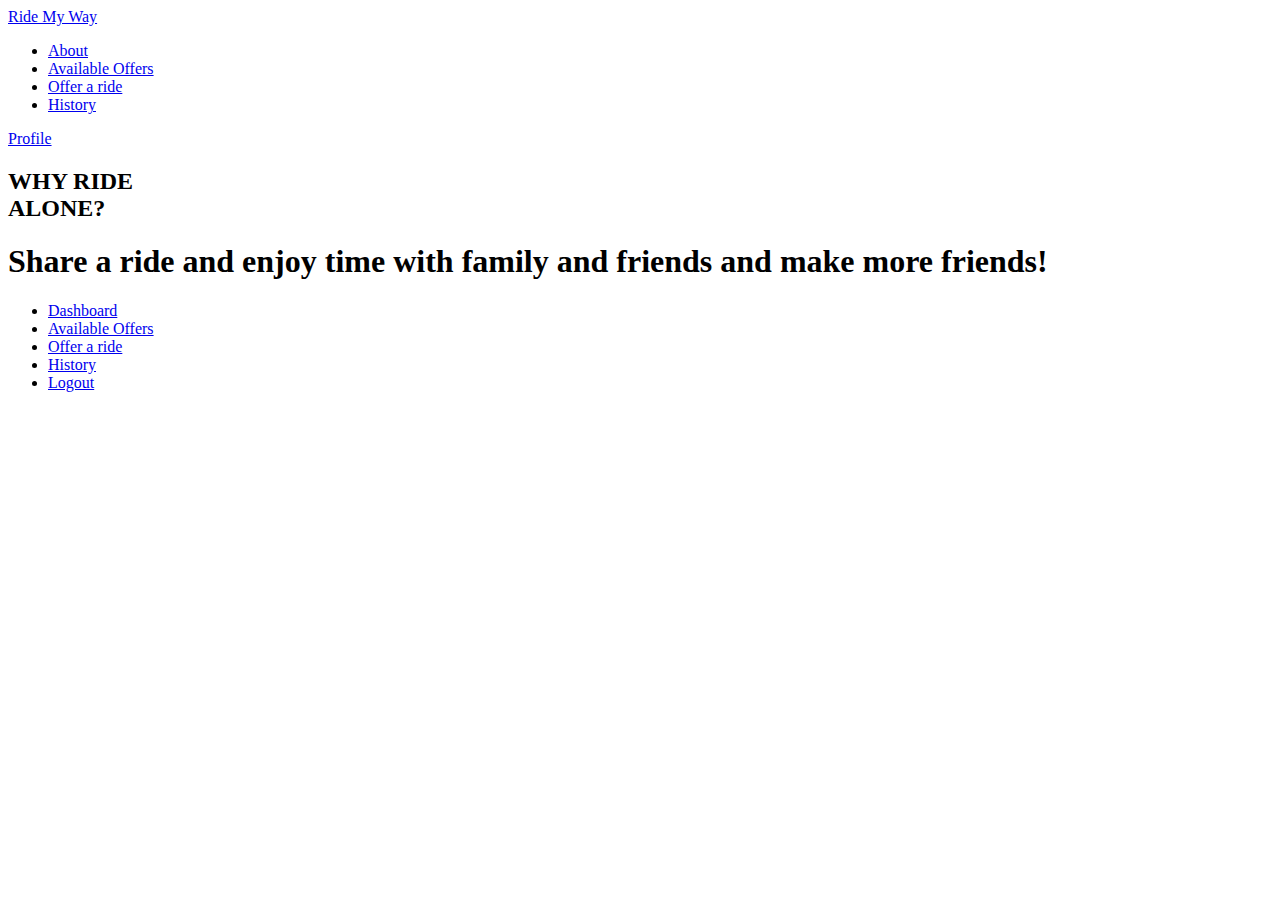
==== index.html @ d5fb04ce "Create index.html" ====
<!DOCTYPE html>
<html>    
    <head>
        <meta charset="UTF-8">
        <title>My Dashboard</title>
        <meta name="viewport" content="width=device-width, initial-scale=1.0">
        <link
        href="https://fonts.googleapis.com/css?family=Catamaran:100,200,300,400,500,600,700,800,900|Cormorant+Garamond:300, 300i,400,400i,500,500i,600,600i,700,700i" rel="stylesheet">
        <link rel="stylesheet" href="index_style.css">   
    </head>
    <body>
        <header>
            <a href=index.html class="header-brand"> Ride My Way</a>
            <nav>
                <ul>
                    <li><a href="about.html">About</a></li>
                    <li><a href="available.html">Available Offers</a></li>
                    <li><a href="offer.html">Offer a ride</a></li>
                    <li><a href="history.html">History</a></li>
                </ul>
                <a href="profile.html" class="header-profile">Profile</a>
            </nav>
        </header>
        <main>            
            <section class="dashboard-banner">
                <div class="verical-center">
                    <h2>WHY RIDE <br>ALONE?</h2>
                    <h1>Share a ride and enjoy time with family and friends and make more friends!</h1>
                </div>
            </section>
            </main>
            <div class="wrapper"></div>
                <footer>
                    <ul>
                        <li><a href="dashboard.html">Dashboard</a></li>
                        <li><a href="available.html">Available Offers</a></li>
                        <li><a href="offer.html">Offer a ride</a></li>
                        <li><a href="history.html">History</a></li>
                        <li><a href="Logout.html">Logout</a></li>
                    </ul>
                </footer>
            </div>
    </body>
</html>
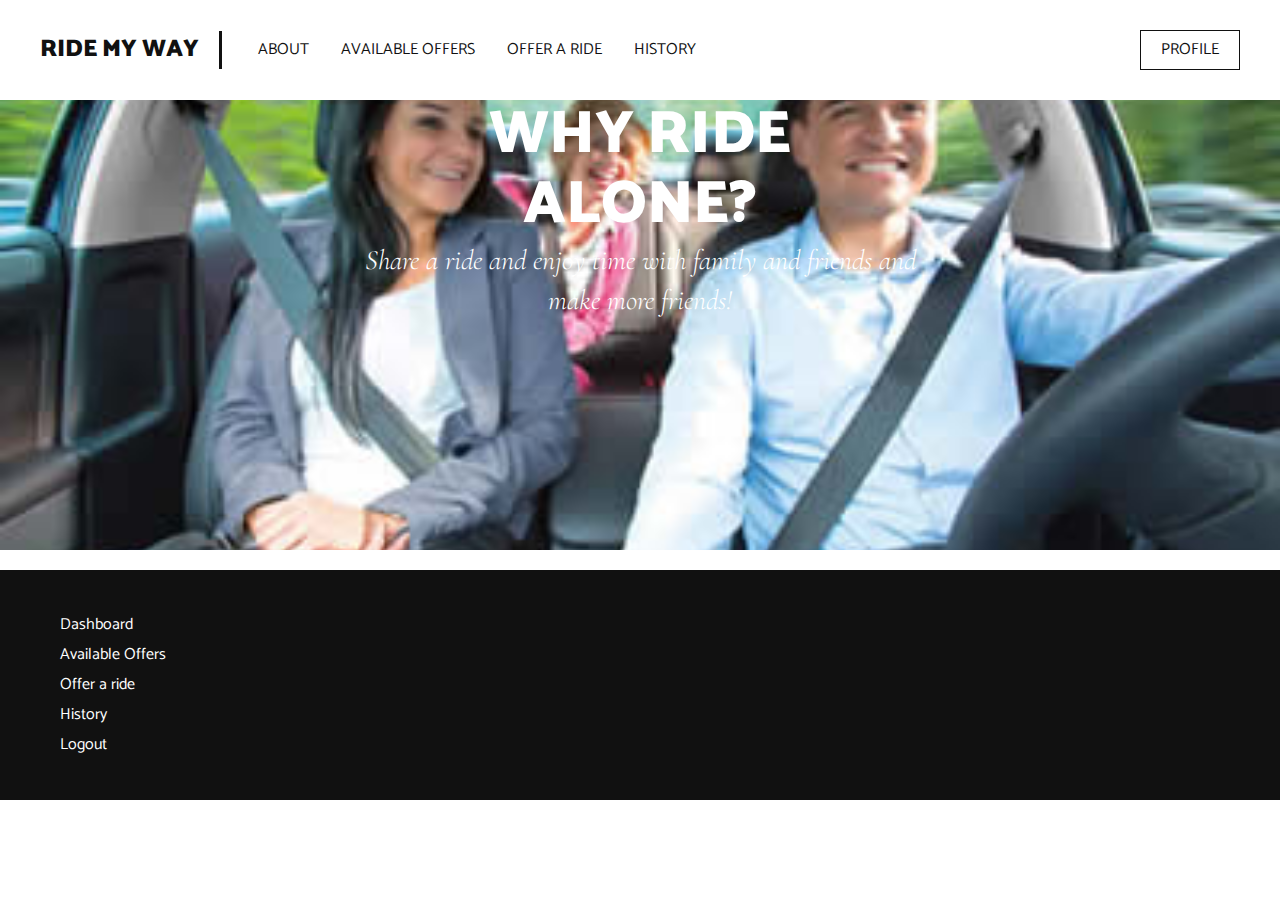
==== commit 5efe108b: "Moved all files to the root folder" ====
--- a/index.html
+++ b/index.html
@@ -41,4 +41,4 @@
                 </footer>
             </div>
     </body>
-</html>
+</html>--- a/index_style.css
+++ b/index_style.css
@@ -0,0 +1,335 @@
+
+html, body, div, span, object, iframe,
+h1, h2, h3, h4, h5, h6, p, blockquote, pre,
+abbr, address, cite, code,
+del, dfn, em, img, ins, kbd, q, samp,
+small, strong, sub, sup, var,
+b, i,
+dl, dt, dd, ol, ul, li,
+fieldset, form, label, legend,
+table, caption, tbody, tfoot, thead, tr, th, td,
+article, aside, canvas, details, figcaption, figure, 
+footer, header, hgroup, menu, nav, section, summary,
+time, mark, audio, video {
+    margin:0;
+    padding:0;
+    border:0;
+    outline:0;
+    font-size:100%;
+    vertical-align:baseline;
+    background:transparent;
+}
+
+body {
+    line-height:1;
+}
+
+article,aside,details,figcaption,figure,
+footer,header,hgroup,menu,nav,section { 
+    display:block;
+}
+
+nav ul {
+    list-style:none;
+}
+
+blockquote, q {
+    quotes:none;
+}
+
+blockquote:before, blockquote:after,
+q:before, q:after {
+    content:'';
+    content:none;
+}
+
+a {
+    margin:0;
+    padding:0;
+    font-size:100%;
+    vertical-align:baseline;
+    background:transparent;
+}
+
+/* change colours to suit your needs */
+ins {
+    background-color:#ff9;
+    color:#000;
+    text-decoration:none;
+}
+
+/* change colours to suit your needs */
+mark {
+    background-color:#ff9;
+    color:#000; 
+    font-style:italic;
+    font-weight:bold;
+}
+
+del {
+    text-decoration: line-through;
+}
+
+abbr[title], dfn[title] {
+    border-bottom:1px dotted;
+    cursor:help;
+}
+
+table {
+    border-collapse:collapse;
+    border-spacing:0;
+}
+
+/* change border colour to suit your needs */
+hr {
+    display:block;
+    height:1px;
+    border:0;   
+    border-top:1px solid #cccccc;
+    margin:1em 0;
+    padding:0;
+}
+
+input, select {
+    vertical-align:middle;
+}
+
+/*Header*/
+
+*{
+    text-decoration: none;
+}
+
+main {
+    padding-top: 100px;
+}
+
+
+header {
+    position: fixed;
+    top: 0;
+    right: 0;
+    left: 0;
+    background-color: #fff;
+    width: 100%;
+    height: 100px;
+}
+
+header .header-brand {
+    font-family: Catamaran;
+    font-size: 24px;
+    font-weight: 900;
+    color: #111;
+    text-transform: uppercase;
+    display: block;
+    margin: 0 auto;
+    text-align: center;
+    padding: 20px 0; 
+}
+
+header nav ul {
+    display: block;
+    margin: 0 auto;
+    width: fit-content;
+
+}
+
+header nav ul li {
+    display: inline-block;
+    float: left;
+    list-style: none;
+    padding: 0 16px;
+
+}
+
+header nav ul li a {
+    font-family: Catamaran;
+    font-size: 16px;
+    color: #111;    
+}
+
+header .header-profile {
+    display: none;
+}
+
+@media only screen and (min-width: 1000px) {
+    header .header-brand {
+        margin: 31px 0;
+        text-align: left;
+        line-height: 38px;
+        padding: 0 20px 0 40px;
+        border-right: 3px solid #111;
+        float: left; 
+    }
+
+    header nav ul {
+        margin: 20px 0px 0px 20px;
+        float: left;
+    }
+    
+    
+    header nav ul li a {
+        font-family: Catamaran;
+        font-size: 16px;
+        color: #111;
+        line-height: 60px;
+        text-transform: uppercase;
+
+    }
+
+    header .header-profile {
+        display: block;
+        font-family: Catamaran;
+        font-size: 16px;
+        color: #111; 
+        text-transform: uppercase;
+        line-height: 38px;
+        border: 1px solid #111;
+        float: right;
+        margin-right: 40px;
+        margin-top: 30px;
+        padding: 0 20px;
+
+    }
+}
+
+/* Dashboard*/
+
+.dashboard-banner {
+    width: 100%;
+    height: calc(100vh - 266px);
+    background-image: url("Students_Carpool-47.jpg");
+    background-repeat: no-repeat;
+    background-position: center;
+    background-size: cover;
+    display: table;
+}
+
+.vertical-centre {
+    display: table-cell;
+    vertical-align: middle
+
+
+}
+.dashboard-banner h2 {
+    font-family: Catamaran;
+    font-size: 60px;
+    line-height: 70px;
+    font-weight: 900;
+    color: #fff;
+    text-align: center;
+    text-shadow: 2px 2xp #111
+}
+
+.dashboard-banner h1 {
+    font-family: Cormorant Garamond;
+    font-size: 28px;
+    font-weight: 100;
+    color: #fff;
+    text-align: center;
+    text-shadow: 2px 2xp #111;
+    font-style: italic;
+    line-height: 40px;
+}
+
+.dashboard-links div {
+     margin: 16px 16px 0;
+     width: calc(100% - 32px);
+     height: 100px;
+     background-color: #f2f2f2
+}
+
+.dashboard-links div h3 {
+    font-family: Catamaran;
+    font-size: 28px;
+    font-weight: 600;
+    color: #111;
+    text-align: center;
+    text-shadow: 2px 2xp #111;
+    line-height: 100px;
+}
+
+@media only screen and (min-width: 1000px) {
+
+    .wrapper {
+        width: 1000px;
+        margin: 0 auto;
+    }
+
+    .dashboard-banner {
+        width: 100%;
+        height: 450px;
+        background-image: url("Students_Carpool-47.jpg");
+        background-repeat: no-repeat;
+        background-position: center;
+        background-size: cover;
+        display: table;
+    }
+
+    .dashboard-banner h1 {
+        display: block;
+        width: 600px;
+        margin: 0 auto;
+    }
+
+}
+
+/* Available Offers*/
+
+.available_offers-links {
+   overflow: hidden;
+   margin: 20px;
+}
+
+.available_offers-links h2 {
+    font-family: Catamaran;
+    font-size: 28px;
+    font-weight: 600;
+    color: #111
+    text-transform: uppercase;
+ }
+
+.available_offers-links .available-link {
+    float: left;
+    width: 230px;
+    height: 230px;
+    margin: 20px 10px 0;
+    background-color: #e3e3e3;
+}
+
+.available_offers-links .available link p {
+    font-family: Catamaran;
+    font-size: 16px;
+    font-weight: 600;
+    color: #111;
+    text-align: center;
+    text-transform: uppercase;
+ }
+
+/*Footer*/
+
+footer {
+    width: calc(100% - 80px);
+    padding: 40px 40px;
+    margin-top: 20px;
+    background-color: #111;
+
+}
+
+footer ul {
+    width: fit-content;
+    padding-left: 20px;    
+}
+
+footer ul li{
+    display: block;
+    list-style: none;
+    color: #fff
+}
+
+footer ul li a {
+    font-family: Catamaran;
+    font-size: 16px;
+    color: #fff;
+    line-height: 30px;
+}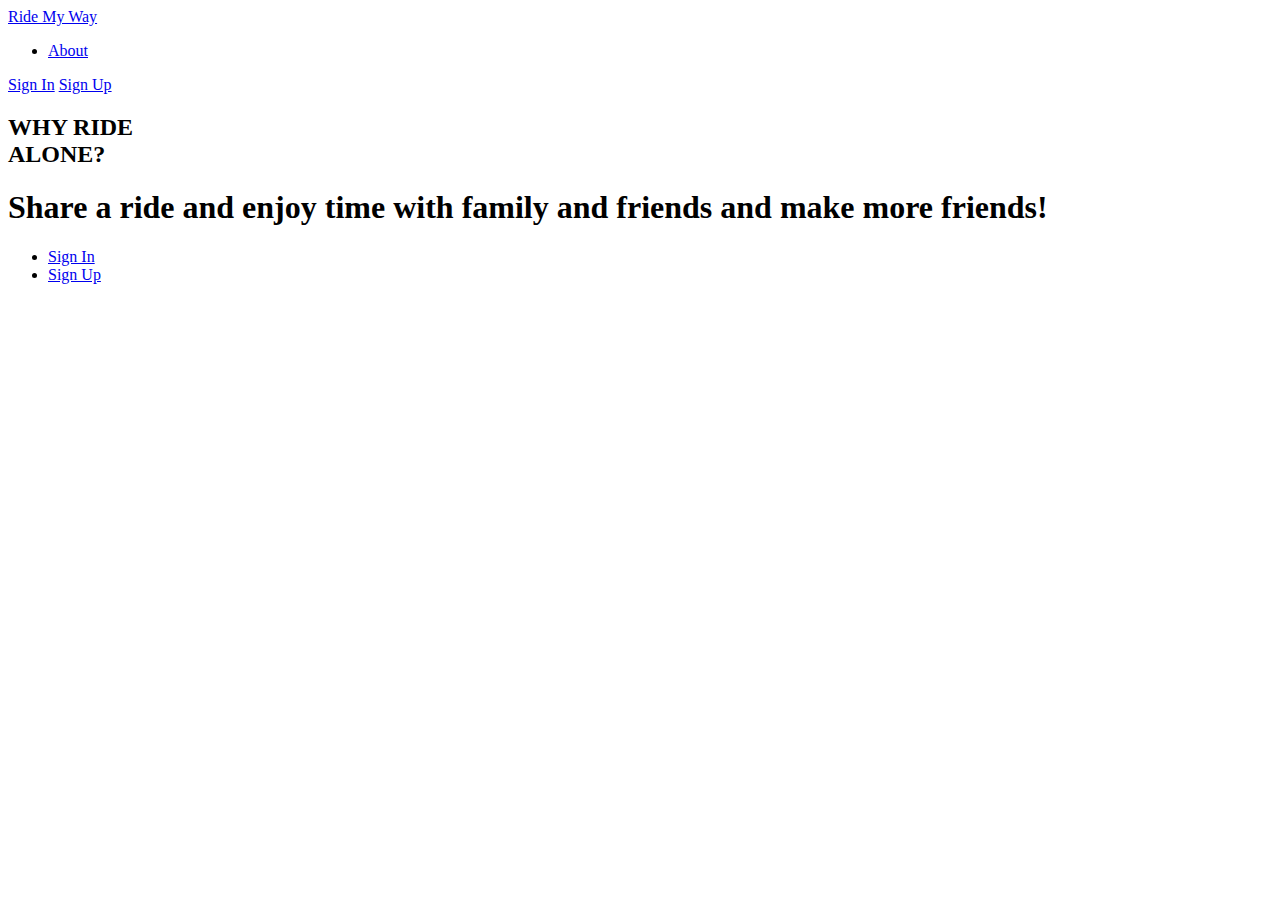
==== commit 576cf41c: "New features branch" ====
--- a/index.html
+++ b/index.html
@@ -6,19 +6,17 @@
         <meta name="viewport" content="width=device-width, initial-scale=1.0">
         <link
         href="https://fonts.googleapis.com/css?family=Catamaran:100,200,300,400,500,600,700,800,900|Cormorant+Garamond:300, 300i,400,400i,500,500i,600,600i,700,700i" rel="stylesheet">
-        <link rel="stylesheet" href="index_style.css">   
+        <link rel="stylesheet" href="style.css">   
     </head>
     <body>
         <header>
-            <a href=index.html class="header-brand"> Ride My Way</a>
+            <a href=landing.html class="header-brand"> Ride My Way</a>
             <nav>
                 <ul>
                     <li><a href="about.html">About</a></li>
-                    <li><a href="available.html">Available Offers</a></li>
-                    <li><a href="offer.html">Offer a ride</a></li>
-                    <li><a href="history.html">History</a></li>
                 </ul>
-                <a href="profile.html" class="header-profile">Profile</a>
+                <a href="sign_in.html" class="header-access">Sign In</a>
+                <a href="sign_up.html" class="header-access">Sign Up</a>
             </nav>
         </header>
         <main>            
@@ -32,11 +30,8 @@
             <div class="wrapper"></div>
                 <footer>
                     <ul>
-                        <li><a href="dashboard.html">Dashboard</a></li>
-                        <li><a href="available.html">Available Offers</a></li>
-                        <li><a href="offer.html">Offer a ride</a></li>
-                        <li><a href="history.html">History</a></li>
-                        <li><a href="Logout.html">Logout</a></li>
+                        <li><a href="sign_in.html">Sign In</a></li>
+                        <li><a href="sign_up.html">Sign Up</a></li>
                     </ul>
                 </footer>
             </div>
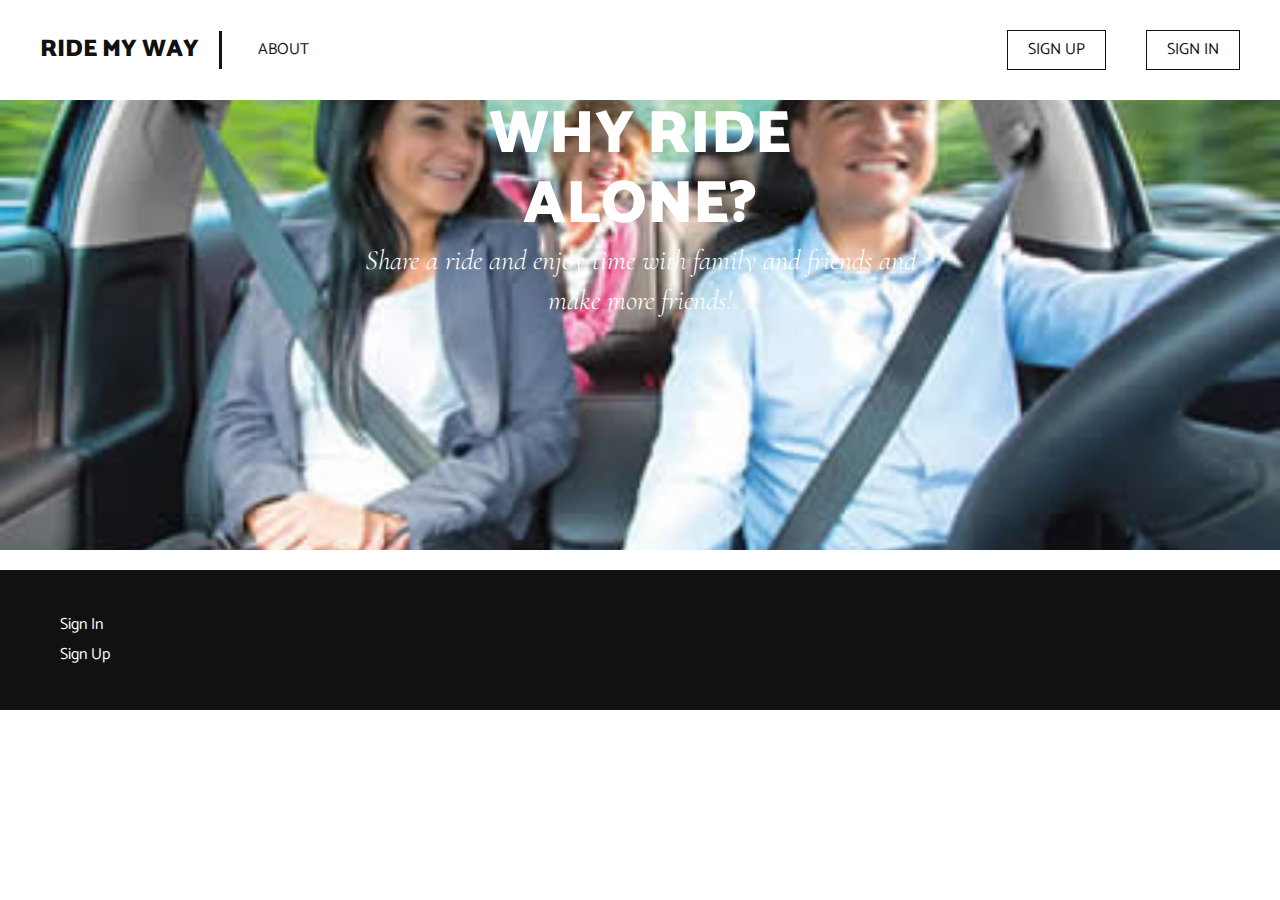
==== commit 97837da2: "Added the about page and sign pages to include header" ====
--- a/index.html
+++ b/index.html
@@ -2,7 +2,7 @@
 <html>    
     <head>
         <meta charset="UTF-8">
-        <title>My Dashboard</title>
+        <title>Ride My Way</title>
         <meta name="viewport" content="width=device-width, initial-scale=1.0">
         <link
         href="https://fonts.googleapis.com/css?family=Catamaran:100,200,300,400,500,600,700,800,900|Cormorant+Garamond:300, 300i,400,400i,500,500i,600,600i,700,700i" rel="stylesheet">
@@ -10,7 +10,7 @@
     </head>
     <body>
         <header>
-            <a href=landing.html class="header-brand"> Ride My Way</a>
+            <a href=index.html class="header-brand"> Ride My Way</a>
             <nav>
                 <ul>
                     <li><a href="about.html">About</a></li>
--- a/style.css
+++ b/style.css
@@ -0,0 +1,375 @@
+
+html, body, div, span, object, iframe,
+h1, h2, h3, h4, h5, h6, p, blockquote, pre,
+abbr, address, cite, code,
+del, dfn, em, img, ins, kbd, q, samp,
+small, strong, sub, sup, var,
+b, i,
+dl, dt, dd, ol, ul, li,
+fieldset, form, label, legend,
+table, caption, tbody, tfoot, thead, tr, th, td,
+article, aside, canvas, details, figcaption, figure, 
+footer, header, hgroup, menu, nav, section, summary,
+time, mark, audio, video {
+    margin:0;
+    padding:0;
+    border:0;
+    outline:0;
+    font-size:100%;
+    vertical-align:baseline;
+    background:transparent;
+}
+
+body {
+    line-height:1;
+}
+
+article,aside,details,figcaption,figure,
+footer,header,hgroup,menu,nav,section { 
+    display:block;
+}
+
+nav ul {
+    list-style:none;
+}
+
+blockquote, q {
+    quotes:none;
+}
+
+blockquote:before, blockquote:after,
+q:before, q:after {
+    content:'';
+    content:none;
+}
+
+a {
+    margin:0;
+    padding:0;
+    font-size:100%;
+    vertical-align:baseline;
+    background:transparent;
+}
+
+/* change colours to suit your needs */
+ins {
+    background-color:#ff9;
+    color:#000;
+    text-decoration:none;
+}
+
+/* change colours to suit your needs */
+mark {
+    background-color:#ff9;
+    color:#000; 
+    font-style:italic;
+    font-weight:bold;
+}
+
+del {
+    text-decoration: line-through;
+}
+
+abbr[title], dfn[title] {
+    border-bottom:1px dotted;
+    cursor:help;
+}
+
+table {
+    border-collapse:collapse;
+    border-spacing:0;
+}
+
+/* change border colour to suit your needs */
+hr {
+    display:block;
+    height:1px;
+    border:0;   
+    border-top:1px solid #cccccc;
+    margin:1em 0;
+    padding:0;
+}
+
+input, select {
+    vertical-align:middle;
+}
+
+/*Header*/
+
+*{
+    text-decoration: none;
+}
+
+main {
+    padding-top: 100px;
+}
+
+
+header {
+    position: fixed;
+    top: 0;
+    right: 0;
+    left: 0;
+    background-color: #fff;
+    width: 100%;
+    height: 100px;
+}
+
+header .header-brand {
+    font-family: Catamaran;
+    font-size: 24px;
+    font-weight: 900;
+    color: #111;
+    text-transform: uppercase;
+    display: block;
+    margin: 0 auto;
+    text-align: center;
+    padding: 20px 0; 
+}
+
+header nav ul {
+    display: block;
+    margin: 0 auto;
+    width: fit-content;
+
+}
+
+header nav ul li {
+    display: inline-block;
+    float: left;
+    list-style: none;
+    padding: 0 16px;
+
+}
+
+header nav ul li a {
+    font-family: Catamaran;
+    font-size: 16px;
+    color: #111;    
+}
+
+header .header-profile {
+    display: none;
+}
+
+@media only screen and (min-width: 1000px) {
+    header .header-brand {
+        margin: 31px 0;
+        text-align: left;
+        line-height: 38px;
+        padding: 0 20px 0 40px;
+        border-right: 3px solid #111;
+        float: left; 
+    }
+
+    header nav ul {
+        margin: 20px 0px 0px 20px;
+        float: left;
+    }
+    
+    
+    header nav ul li a {
+        font-family: Catamaran;
+        font-size: 16px;
+        color: #111;
+        line-height: 60px;
+        text-transform: uppercase;
+
+    }
+
+    header .header-profile {
+        display: block;
+        font-family: Catamaran;
+        font-size: 16px;
+        color: #111; 
+        text-transform: uppercase;
+        line-height: 38px;
+        border: 1px solid #111;
+        float: right;
+        margin-right: 40px;
+        margin-top: 30px;
+        padding: 0 20px;
+
+    }
+
+    header .header-access {
+        display: block;
+        font-family: Catamaran;
+        font-size: 16px;
+        color: #111; 
+        text-transform: uppercase;
+        line-height: 38px;
+        border: 1px solid #111;
+        float: right;
+        margin-right: 40px;
+        margin-top: 30px;
+        padding: 0 20px;
+
+    }
+}
+
+/* Dashboard*/
+
+.dashboard-banner {
+    width: 100%;
+    height: calc(100vh - 266px);
+    background-image: url("Students_Carpool-47.jpg");
+    background-repeat: no-repeat;
+    background-position: center;
+    background-size: cover;
+    display: table;
+}
+
+.vertical-centre {
+    display: table-cell;
+    vertical-align: middle
+
+
+}
+.dashboard-banner h2 {
+    font-family: Catamaran;
+    font-size: 60px;
+    line-height: 70px;
+    font-weight: 900;
+    color: #fff;
+    text-align: center;
+    text-shadow: 2px 2xp #111
+}
+
+.dashboard-banner h1 {
+    font-family: Cormorant Garamond;
+    font-size: 28px;
+    font-weight: 100;
+    color: #fff;
+    text-align: center;
+    text-shadow: 2px 2xp #111;
+    font-style: italic;
+    line-height: 40px;
+}
+
+.dashboard-links div {
+     margin: 16px 16px 0;
+     width: calc(100% - 32px);
+     height: 100px;
+     background-color: #f2f2f2
+}
+
+.dashboard-links div h3 {
+    font-family: Catamaran;
+    font-size: 28px;
+    font-weight: 600;
+    color: #111;
+    text-align: center;
+    text-shadow: 2px 2xp #111;
+    line-height: 100px;
+}
+
+@media only screen and (min-width: 1000px) {
+
+    .wrapper {
+        width: 1000px;
+        margin: 0 auto;
+    }
+
+    .dashboard-banner {
+        width: 100%;
+        height: 450px;
+        background-image: url("Students_Carpool-47.jpg");
+        background-repeat: no-repeat;
+        background-position: center;
+        background-size: cover;
+        display: table;
+    }
+
+    .dashboard-banner h1 {
+        display: block;
+        width: 600px;
+        margin: 0 auto;
+    }
+
+}
+
+/* Available Offers*/
+
+.available_offers-links {
+   overflow: hidden;
+   margin: 20px;
+}
+
+.available_offers-links h2 {
+    font-family: Catamaran;
+    font-size: 28px;
+    font-weight: 600;
+    color: #111
+    text-transform: uppercase;
+ }
+
+.available_offers-links .available-link {
+    float: left;
+    width: 230px;
+    height: 230px;
+    margin: 20px 10px 0;
+    background-color: #e3e3e3;
+}
+
+.available_offers-links .available-link p {
+    padding-top: 45%;
+    font-family: Catamaran;
+    font-size: 16px;
+    font-weight: 600;
+    color: #111;
+    text-align: center;
+    text-transform: uppercase;
+ }
+
+ /* About Page*/
+
+ .about h2 {
+    font-family: Catamaran;
+    font-size: 28px;
+    font-weight: 600;
+    color: #111;
+    text-align: center;
+    text-transform: uppercase;
+ }
+
+ .about article div p {
+    padding-top: 50px; 
+    font-family: Catamaran;
+    font-size: 16px;
+    font-weight: 600;
+    line-height: 24px;
+    color: #111;
+    text-align: center;
+    column-count: 2;
+    column-gap: 30px;
+    padding-bottom: 50px;
+ }
+
+/*Footer*/
+
+footer {
+    width: calc(100% - 80px);
+    padding: 40px 40px;
+    margin-top: 20px;
+    background-color: #111;
+
+}
+
+footer ul {
+    width: fit-content;
+    padding-left: 20px;    
+}
+
+footer ul li{
+    display: block;
+    list-style: none;
+    color: #fff
+}
+
+footer ul li a {
+    font-family: Catamaran;
+    font-size: 16px;
+    color: #fff;
+    line-height: 30px;
+}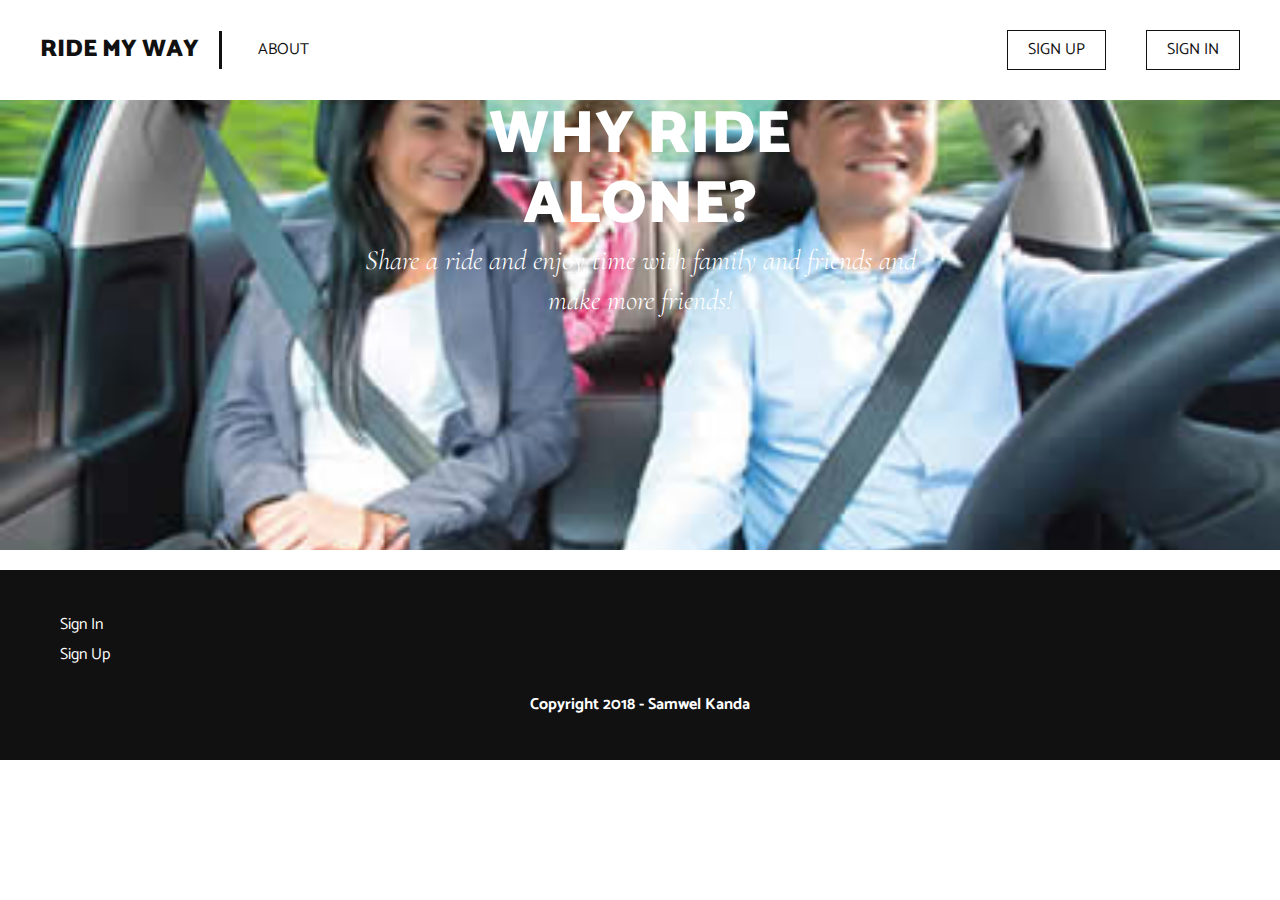
==== commit 91d21e01: "Update gh-pages with create offer page" ====
--- a/index.html
+++ b/index.html
@@ -33,6 +33,7 @@
                         <li><a href="sign_in.html">Sign In</a></li>
                         <li><a href="sign_up.html">Sign Up</a></li>
                     </ul>
+                    <h5>Copyright 2018 - Samwel Kanda</h5>
                 </footer>
             </div>
     </body>
--- a/style.css
+++ b/style.css
@@ -346,6 +346,55 @@
     padding-bottom: 50px;
  }
 
+ /*Create Ride*/
+ .myoffer- {
+     background-color: #ccc;
+ }
+
+ .myoffer- h2 {
+    font-family: Catamaran;
+    text-align: center;
+    font-size: 20px;
+    font-weight: 600px;
+    color: #111;
+    text-transform: uppercase;
+ }
+
+ .myoffer- label {
+    font-family: Catamaran;
+     float: left;
+     width: 150px;
+     font-size: 16px;
+     text-align: right;
+     padding-right: 12px;
+     margin-top: 20px;
+     clear: left;
+     
+ }
+
+ .myoffer- input {
+    margin-top: 20px;
+    font-family: Catamaran;
+}
+
+.myoffer- textarea {
+    margin-top: 20px;
+    font-family: Catamaran;
+}
+
+.myoffer-  {
+    margin-top: 20px;
+    font-family: Catamaran;
+}
+
+.myoffer- .actions  {
+    margin: 20px;
+    font-family: Catamaran;
+    text-align: center;
+    
+}
+
+
 /*Footer*/
 
 footer {
@@ -372,4 +421,13 @@
     font-size: 16px;
     color: #fff;
     line-height: 30px;
+}
+
+footer h5 {
+    padding-top: 20px;
+    font-family: Catamaran;
+    font-size: 16px;
+    color: #fff;
+    line-height: 30px;
+    text-align: center;
 }